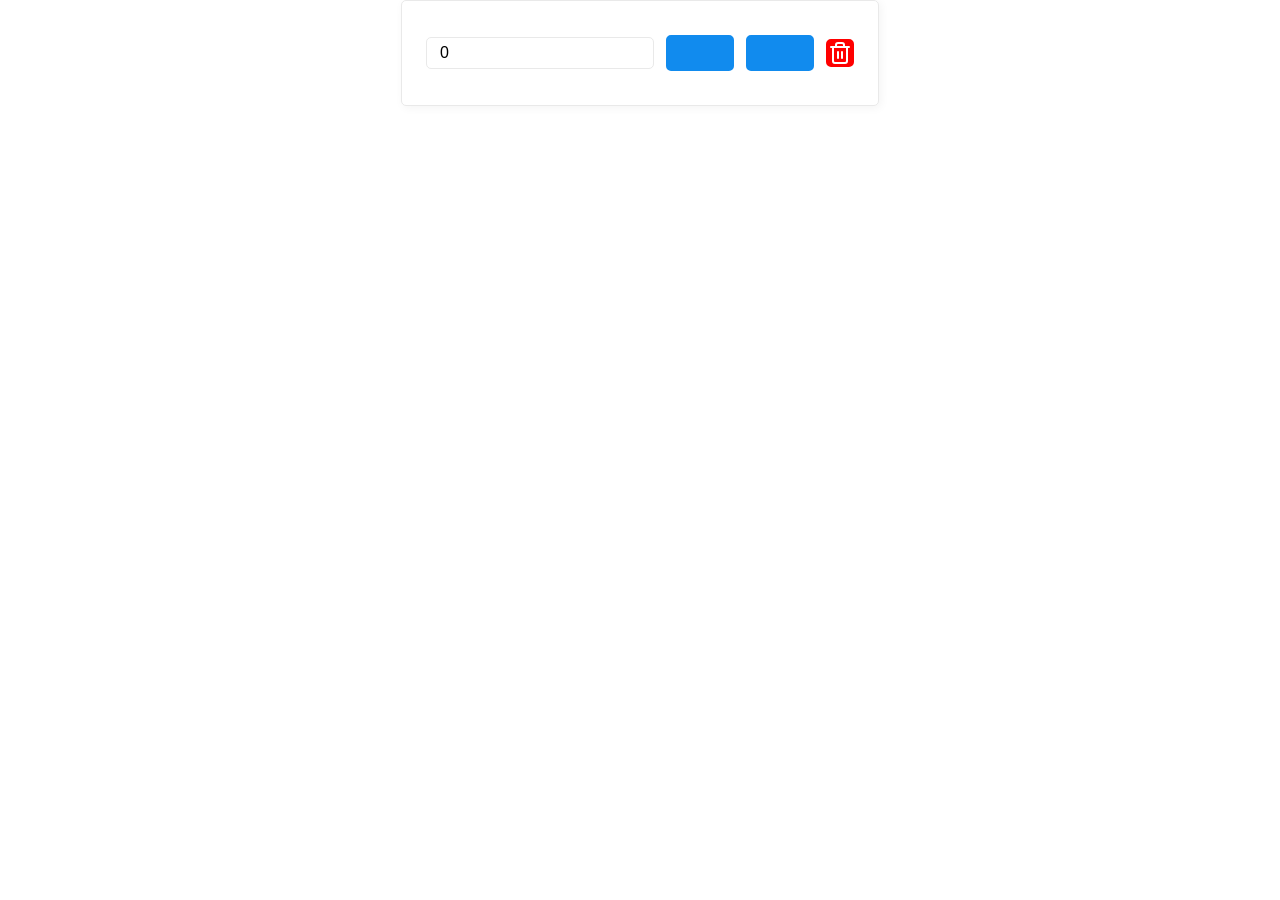
==== Public/ShoppingCart/index.html @ 4938f3cd "shopping cart adicionado" ====
<!DOCTYPE html>
<html lang="pt-br">
  <head>
    <meta charset="UTF-8">
    <meta name="viewport" content="width=device-width, initial-scale=1">
    <title></title>
    <link href="../MVP.css" rel="stylesheet">
    <link href="ShoppingCart.css" rel="stylesheet">
  </head>
  <body class="scroll">
    <form action="post" class="shopping_cart">

      <div>
        <input type="number" name="quantities[]" class="amount_of_products" value="0">
        <input type="text" name="item_ids[]" class="id_of_products" value="1" hidden>
        <button type="button" class="increase"></button>
        <button type="button" class="decrease"></button>
        <button type="button" class="remove">
          <svg xmlns="http://www.w3.org/2000/svg" width="24" height="24" viewBox="0 0 24 24" fill="none" stroke="currentColor" stroke-width="2" stroke-linecap="round" stroke-linejoin="round" class="lucide lucide-trash preview-icon"><path d="M10 11v6"/><path d="M14 11v6"/><path d="M19 6v14a2 2 0 0 1-2 2H7a2 2 0 0 1-2-2V6"/><path d="M3 6h18"/><path d="M8 6V4a2 2 0 0 1 2-2h4a2 2 0 0 1 2 2v2"/></svg>
        </button>
      </div>
  
    <script src="script.js"></script>
  </body>
</html>
---- Public/MVP.css ----
/* MVP.css v1.17.3 - https://github.com/andybrewer/mvp */

/*
MIT License

Copyright (c) 2025 Andy Brewer

Permission is hereby granted, free of charge, to any person obtaining a copy
of this software and associated documentation files (the "Software"), to deal
in the Software without restriction, including without limitation the rights
to use, copy, modify, merge, publish, distribute, sublicense, and/or sell
copies of the Software, and to permit persons to whom the Software is
furnished to do so, subject to the following conditions:

The above copyright notice and this permission notice shall be included in all
copies or substantial portions of the Software.

THE SOFTWARE IS PROVIDED "AS IS", WITHOUT WARRANTY OF ANY KIND, EXPRESS OR
IMPLIED, INCLUDING BUT NOT LIMITED TO THE WARRANTIES OF MERCHANTABILITY,
FITNESS FOR A PARTICULAR PURPOSE AND NONINFRINGEMENT. IN NO EVENT SHALL THE
AUTHORS OR COPYRIGHT HOLDERS BE LIABLE FOR ANY CLAIM, DAMAGES OR OTHER
LIABILITY, WHETHER IN AN ACTION OF CONTRACT, TORT OR OTHERWISE, ARISING FROM,
OUT OF OR IN CONNECTION WITH THE SOFTWARE OR THE USE OR OTHER DEALINGS IN THE
SOFTWARE.
* */

:root {
  --active-brightness: 0.85;
  --border-radius: 5px;
  --box-shadow: 2px 2px 10px;
  --color-accent: #118bee15;
  --color-bg: #fff;
  --color-bg-secondary: #e9e9e9;
  --color-link: #118bee;
  --color-secondary: #920de9;
  --color-secondary-accent: #920de90b;
  --color-shadow: #f4f4f4;
  --color-table: #118bee;
  --color-text: #000;
  --color-text-secondary: #999;
  --color-scrollbar: #cacae8;
  --font-family: -apple-system, BlinkMacSystemFont, "Segoe UI", Roboto, Oxygen-Sans, Ubuntu, Cantarell, "Helvetica Neue", sans-serif;
  --hover-brightness: 1.2;
  --justify-important: center;
  --justify-normal: left;
  --line-height: 1.5;
  --width-card: 285px;
  --width-card-medium: 460px;
  --width-card-wide: 800px;
  --width-content: 1080px;
}

@media (prefers-color-scheme: dark) {
  :root[color-mode="user"] {
    --color-accent: #0097fc4f;
    --color-bg: #333;
    --color-bg-secondary: #555;
    --color-link: #0097fc;
    --color-secondary: #e20de9;
    --color-secondary-accent: #e20de94f;
    --color-shadow: #bbbbbb20;
    --color-table: #0097fc;
    --color-text: #f7f7f7;
    --color-text-secondary: #aaa;
  }
}

html {
  scroll-behavior: smooth;
}

@media (prefers-reduced-motion: reduce) {
  html {
    scroll-behavior: auto;
  }
}

/* Layout */
article aside {
  background: var(--color-secondary-accent);
  border-left: 4px solid var(--color-secondary);
  padding: 0.01rem 0.8rem;
}

body {
  background: var(--color-bg);
  color: var(--color-text);
  font-family: var(--font-family);
  line-height: var(--line-height);
  margin: 0;
  overflow-x: hidden;
  padding: 0;
}

footer,
header,
main {
  margin: 0 auto;
  max-width: var(--width-content);
  padding: 3rem 1rem;
}

hr {
  background-color: var(--color-bg-secondary);
  border: none;
  height: 1px;
  margin: 4rem 0;
  width: 100%;
}

section {
  display: flex;
  flex-wrap: wrap;
  justify-content: var(--justify-important);
}

section img,
article img {
  max-width: 100%;
}

section pre {
  overflow: auto;
}

section aside {
  border: 1px solid var(--color-bg-secondary);
  border-radius: var(--border-radius);
  box-shadow: var(--box-shadow) var(--color-shadow);
  margin: 1rem;
  padding: 1.25rem;
  width: var(--width-card);
}

section aside:hover {
  box-shadow: var(--box-shadow) var(--color-bg-secondary);
}

[hidden] {
  display: none;
}

/* Headers */
article header,
div header,
main header {
  padding-top: 0;
}

header {
  text-align: var(--justify-important);
}

header a b,
header a em,
header a i,
header a strong {
  margin-left: 0.5rem;
  margin-right: 0.5rem;
}

header nav img {
  margin: 1rem 0;
}

section header {
  padding-top: 0;
  width: 100%;
}

/* Nav */
nav {
  align-items: center;
  display: flex;
  font-weight: bold;
  justify-content: space-between;
  margin-bottom: 7rem;
}

nav ul {
  list-style: none;
  padding: 0;
}

nav ul li {
  display: inline-block;
  margin: 0 0.5rem;
  position: relative;
  text-align: left;
}

/* Nav Dropdown */
nav ul li:hover ul {
  display: block;
}

nav ul li:focus-within ul {
  display: block;
}

nav ul li ul {
  background: var(--color-bg);
  border: 1px solid var(--color-bg-secondary);
  border-radius: var(--border-radius);
  box-shadow: var(--box-shadow) var(--color-shadow);
  display: none;
  height: auto;
  left: -2px;
  padding: 0.5rem 1rem;
  position: absolute;
  top: 1.7rem;
  white-space: nowrap;
  width: auto;
  z-index: 1;
}

nav ul li ul::before {
  /* fill gap above to make mousing over them easier */
  content: "";
  position: absolute;
  left: 0;
  right: 0;
  top: -0.5rem;
  height: 0.5rem;
}

nav ul li ul li,
nav ul li ul li a {
  display: block;
}

/* Nav for Mobile */
@media (max-width: 768px) {
  nav {
    flex-wrap: wrap;
  }

  nav ul li {
    width: calc(100% - 1em);
  }

  nav ul li ul {
    border: none;
    box-shadow: none;
    display: block;
    position: static;
  }
}

/* Typography */
code,
samp {
  background-color: var(--color-accent);
  border-radius: var(--border-radius);
  color: var(--color-text);
  display: inline-block;
  margin: 0 0.1rem;
  padding: 0 0.5rem;
}

details {
  margin: 1.3rem 0;
}

details summary {
  font-weight: bold;
  cursor: pointer;
}

h1,
h2,
h3,
h4,
h5,
h6 {
  line-height: var(--line-height);
  text-wrap: balance;
}

mark {
  padding: 0.1rem;
}

ol li,
ul li {
  padding: 0.2rem 0;
}

p {
  margin: 0.75rem 0;
  padding: 0;
  width: 100%;
}

pre {
  margin: 1rem 0;
  max-width: var(--width-card-wide);
  padding: 1rem 0;
}

pre code,
pre samp {
  display: block;
  max-width: var(--width-card-wide);
  padding: 0.5rem 2rem;
  white-space: pre-wrap;
}

small {
  color: var(--color-text-secondary);
}

sup {
  background-color: var(--color-secondary);
  border-radius: var(--border-radius);
  color: var(--color-bg);
  font-size: xx-small;
  font-weight: bold;
  margin: 0.2rem;
  padding: 0.2rem 0.3rem;
  position: relative;
  top: -2px;
}

/* Links */
a {
  color: var(--color-link);
  display: inline-block;
  font-weight: bold;
  text-decoration: underline;
}

a:visited,
area:visited {
  color: var(--color-secondary);
}

a:hover {
  filter: brightness(var(--hover-brightness));
}

a:active {
  filter: brightness(var(--active-brightness));
}

a b,
a em,
a i,
a strong,
button,
input[type="submit"] {
  border-radius: var(--border-radius);
  display: inline-block;
  font-size: medium;
  font-weight: bold;
  line-height: var(--line-height);
  margin: 0.5rem 0;
  padding: 1rem 2rem;
}

button,
input[type="submit"] {
  font-family: var(--font-family);
}

button:hover,
input[type="submit"]:hover {
  cursor: pointer;
  filter: brightness(var(--hover-brightness));
}

button:active,
input[type="submit"]:active {
  filter: brightness(var(--active-brightness));
}

a b,
a strong,
button,
input[type="submit"] {
  background-color: var(--color-link);
  border: 2px solid var(--color-link);
  color: var(--color-bg);
}

a em,
a i {
  border: 2px solid var(--color-link);
  border-radius: var(--border-radius);
  color: var(--color-link);
  display: inline-block;
  padding: 1rem 2rem;
}

article aside a {
  color: var(--color-secondary);
}

/* Images */
figure {
  margin: 0;
  padding: 0;
}

figure img {
  max-width: 100%;
}

figure figcaption {
  color: var(--color-text-secondary);
}

/* Forms */
button:disabled,
input:disabled {
  background: var(--color-bg-secondary);
  border-color: var(--color-bg-secondary);
  color: var(--color-text-secondary);
  cursor: not-allowed;
}

button[disabled]:hover,
input[type="submit"][disabled]:hover {
  filter: none;
}

form {
  border: 1px solid var(--color-bg-secondary);
  border-radius: var(--border-radius);
  box-shadow: var(--box-shadow) var(--color-shadow);
  display: block;
  max-width: var(--width-card-wide);
  min-width: var(--width-card);
  padding: 1.5rem;
  text-align: var(--justify-normal);
}

form header {
  margin: 1.5rem 0;
  padding: 1.5rem 0;
}

input,
label,
select,
textarea {
  display: block;
  font-size: inherit;
  max-width: var(--width-card-wide);
}

input[type="checkbox"],
input[type="radio"] {
  display: inline-block;
}

input[type="checkbox"]+label,
input[type="radio"]+label {
  display: inline-block;
  font-weight: normal;
  position: relative;
  top: 1px;
}

input[type="range"] {
  padding: 0.4rem 0;
}

input,
select,
textarea {
  border: 1px solid var(--color-bg-secondary);
  border-radius: var(--border-radius);
  margin-bottom: 1rem;
  padding: 0.4rem 0.8rem;
}

input[type="text"],
input[type="password"],
input[type="email"],
textarea {
  width: calc(100% - 1.6rem);
}

input[readonly],
textarea[readonly] {
  background-color: var(--color-bg-secondary);
}

label {
  font-weight: bold;
  margin-bottom: 0.2rem;
}

/* Popups */
dialog {
  max-width: 90%;
  max-height: 85dvh;
  margin: auto;
  padding-block: 0;
  padding-inline: 20px;
  border: 1px solid var(--color-bg-secondary);
  border-radius: 0.5rem;
  overscroll-behavior: contain;
  scroll-behavior: smooth;
  scrollbar-width: none;
  /* Hide scrollbar for Firefox */
  -ms-overflow-style: none;
  /* Hide scrollbar for IE and Edge */
  scrollbar-color: transparent transparent;
  animation: bottom-to-top 0.25s ease-in-out forwards;
}

dialog::-webkit-scrollbar {
  width: 0;
  display: none;
}

dialog::-webkit-scrollbar-track {
  background: transparent;
}

dialog::-webkit-scrollbar-thumb {
  background-color: transparent;
}

@media (min-width: 650px) {
  dialog {
    max-width: 39rem;
  }
}

dialog::backdrop {
  background-color: rgba(0, 0, 0, 0.5);
}

@keyframes bottom-to-top {
  0% {
    opacity: 0;
    transform: translateY(10%);
  }

  100% {
    opacity: 1;
    transform: translateY(0);
  }
}

dialog hr {
  margin-block: 1rem;
}

/* Tables */
table {
  border: 1px solid var(--color-bg-secondary);
  border-radius: var(--border-radius);
  border-spacing: 0;
  display: inline-block;
  max-width: 100%;
  overflow-x: auto;
  padding: 0;
  white-space: nowrap;
}

table td,
table th,
table tr {
  padding: 0.4rem 0.8rem;
  text-align: var(--justify-important);
}

table thead {
  background-color: var(--color-table);
  border-collapse: collapse;
  border-radius: var(--border-radius);
  color: var(--color-bg);
  margin: 0;
  padding: 0;
}

table thead tr:first-child th:first-child {
  border-top-left-radius: var(--border-radius);
}

table thead tr:first-child th:last-child {
  border-top-right-radius: var(--border-radius);
}

table thead th:first-child,
table tr td:first-child {
  text-align: var(--justify-normal);
}

table tr:nth-child(even) {
  background-color: var(--color-accent);
}

/* Quotes */
blockquote {
  display: block;
  font-size: x-large;
  line-height: var(--line-height);
  margin: 1rem auto;
  max-width: var(--width-card-medium);
  padding: 1.5rem 1rem;
  text-align: var(--justify-important);
}

blockquote footer {
  color: var(--color-text-secondary);
  display: block;
  font-size: small;
  line-height: var(--line-height);
  padding: 1.5rem 0;
}

/* Scrollbars */
* {
  scrollbar-width: thin;
  scrollbar-color: var(--color-scrollbar) transparent;
}

*::-webkit-scrollbar {
  width: 5px;
  height: 5px;
}

*::-webkit-scrollbar-track {
  background: transparent;
}

*::-webkit-scrollbar-thumb {
  background-color: var(--color-scrollbar);
  border-radius: 10px;
}
---- Public/ShoppingCart/ShoppingCart.css ----
.scroll {
  display: flex;
  align-items: center;
  flex-direction: column;
}

.shopping_cart {
  --red: red;
  --dark_red: red;

  div {
    display: flex;
    flex-direction: row;
    align-items: center;
    gap: 12px;

    button {
      margin: 0px;
    }

    input {
      margin: 0px;
    }

    .remove {
      background-color: var(--red);
      border-color: var(--red);

      padding: 0px;
      display: flex;
      height: auto;

    }

    margin: 10px 0px;
  }
}
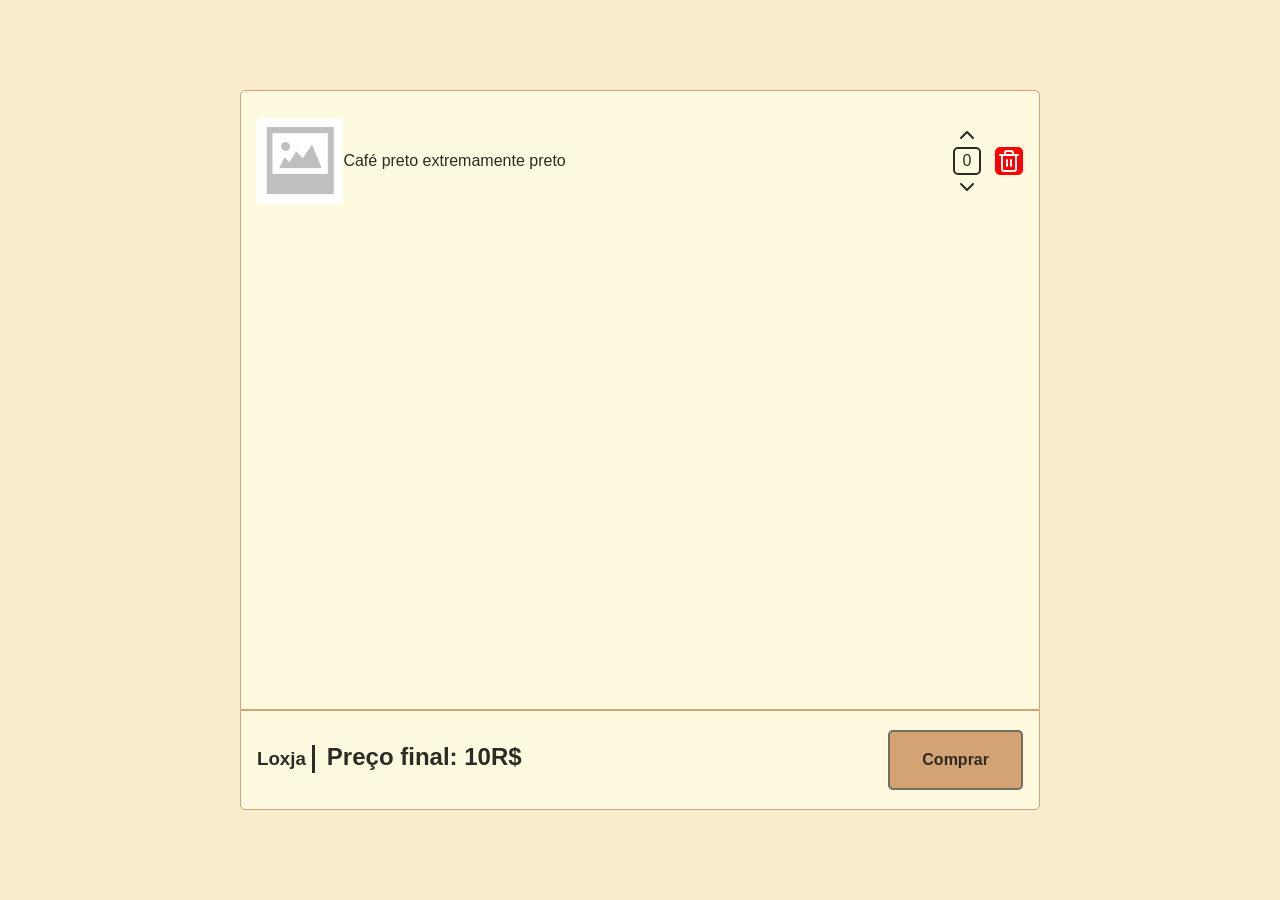
==== commit 98e672ab: "carrinho frontend" ====
--- a/Public/ShoppingCart/index.html
+++ b/Public/ShoppingCart/index.html
@@ -8,18 +8,60 @@
     <link href="ShoppingCart.css" rel="stylesheet">
   </head>
   <body class="scroll">
-    <form action="post" class="shopping_cart">
 
-      <div>
-        <input type="number" name="quantities[]" class="amount_of_products" value="0">
-        <input type="text" name="item_ids[]" class="id_of_products" value="1" hidden>
-        <button type="button" class="increase"></button>
-        <button type="button" class="decrease"></button>
-        <button type="button" class="remove">
-          <svg xmlns="http://www.w3.org/2000/svg" width="24" height="24" viewBox="0 0 24 24" fill="none" stroke="currentColor" stroke-width="2" stroke-linecap="round" stroke-linejoin="round" class="lucide lucide-trash preview-icon"><path d="M10 11v6"/><path d="M14 11v6"/><path d="M19 6v14a2 2 0 0 1-2 2H7a2 2 0 0 1-2-2V6"/><path d="M3 6h18"/><path d="M8 6V4a2 2 0 0 1 2-2h4a2 2 0 0 1 2 2v2"/></svg>
-        </button>
-      </div>
-  
+    <section>
+
+      <form action="post" class="shopping_cart" id="shopping_cart">
+
+        <div class="cart_item_wrapper">
+
+          <div class="cart_item_info">
+            <img src="./no_image_found.png" alt="imagem do produto não encontrada">
+            <p>Café preto extremamente preto</p>
+          </div>
+
+          <div class="cart_item_actions">
+
+            <div class="increase_decrease">
+                
+              <button type="button" class="increase" estoque="25">
+                <svg xmlns="http://www.w3.org/2000/svg" width="24" height="24" viewBox="0 0 24 24" fill="none" stroke="currentColor" stroke-width="2" stroke-linecap="round" stroke-linejoin="round" class="lucide lucide-chevron-up preview-icon"><path d="m18 15-6-6-6 6"/></svg>
+              </button>
+
+              <input type="number" name="quantities[]" class="amount_of_products" value="0" min="0"></input>
+              <input type="text" name="item_ids[]" class="id_of_products" value="1" hidden></input>
+
+              <button type="button" class="decrease">
+                <svg xmlns="http://www.w3.org/2000/svg" width="24" height="24" viewBox="0 0 24 24" fill="none" stroke="currentColor" stroke-width="2" stroke-linecap="round" stroke-linejoin="round" class="lucide lucide-chevron-down preview-icon"><path d="m6 9 6 6 6-6"/></svg>
+              </button>
+
+            </div>
+
+            <button type="button" class="remove">
+              <svg xmlns="http://www.w3.org/2000/svg" width="24" height="24" viewBox="0 0 24 24" fill="none" stroke="currentColor" stroke-width="2" stroke-linecap="round" stroke-linejoin="round" class="lucide lucide-trash preview-icon"><path d="M10 11v6"/><path d="M14 11v6"/><path d="M19 6v14a2 2 0 0 1-2 2H7a2 2 0 0 1-2-2V6"/><path d="M3 6h18"/><path d="M8 6V4a2 2 0 0 1 2-2h4a2 2 0 0 1 2 2v2"/></svg>
+            </button>
+
+          </div>
+
+        </div>
+
+      </form>
+
+      <!-- DONE: change this so it goes beneath instead of in the side -->
+      <!-- TODO: Adicionar link de href na imagem que te leva para a pagina do produto -->
+      <!-- TODO: adicionar animações de hover -->
+      <!-- TODO: limitar o numero de compra para o numero de estoque -->
+      <!-- TODO: Adicionar o preço do produto -->
+      <aside class="resume">
+        <div class="resume_text_group">
+          <h1>Loxja</h1>
+          <h2>Preço final: 10R$</h2>
+          <button type="submit" form="shopping_cart">Comprar</button>
+        </div>
+      </aside>
+
+    </section>
+
     <script src="script.js"></script>
   </body>
 </html>
--- a/Public/MVP.css
+++ b/Public/MVP.css
@@ -632,4 +632,4 @@
 *::-webkit-scrollbar-thumb {
   background-color: var(--color-scrollbar);
   border-radius: 10px;
-}
+}
--- a/Public/ShoppingCart/ShoppingCart.css
+++ b/Public/ShoppingCart/ShoppingCart.css
@@ -1,25 +1,280 @@
+*,
+*::before,
+*::after {
+  box-sizing: border-box;
+}
+
+body {
+  --resume_height: 100px;
+  --padding_main: 16px;
+
+  --sage: #ccd5ae;
+  --cream-green: #e9edc9;
+  --vanilla: #fefae0;
+  --sand: #faedcd;
+  --caramel: #d4a373;
+  --ink: #2f2a24;
+  --muted: #756c5f;
+  --white: #fffdf7;
+  background-color: var(--sand);
+}
+
 .scroll {
   display: flex;
   align-items: center;
+  justify-content: center;
+  flex-direction: row;
+  height: 100vh;
+  max-height: 100vh;
+}
+
+
+section {
+  display: flex;
   flex-direction: column;
-}
+  flex-wrap: nowrap;
+  align-items: center;
+  justify-content: center;
+  height: 80vh;
+  width: 100%;
+  max-width: 800px;
+  gap: 0px;
+
+  &>* {
+    background-color: var(--vanilla);
+  }
+
+  --box-shadow: var(--caramel);
+  --color-bg-secondary: var(--caramel);
+
+  .resume {
+    border-top-left-radius: 0;
+    border-top-right-radius: 0;
+
+    padding: 0px var(--padding_main);
+    width: 100%;
+    height: var(--resume_height);
+    align-self: flex-end;
+    margin: 0px;
+
+    background-color: var(--vanilla);
+
+
+    display: flex;
+    align-items: center;
+
+    .resume_text_group {
+      display: flex;
+      flex-direction: row;
+      justify-content: space-between;
+      align-items: baseline;
+
+      width: 100%;
+
+      h1 {
+        margin-top: 0px;
+        margin-bottom: 0px;
+
+        padding-right: 6px;
+        border-right: 3px solid var(--ink);
+
+        color: var(--ink);
+      }
+
+      h2 {
+        margin: 0px;
+        margin-left: 12px;
+        margin-right: auto;
+
+        color: var(--ink);
+      }
+
+      button {
+
+        background-color: var(--caramel);
+        border-color: var(--muted);
+        color: var(--ink);
+      }
+    }
+  }
+}
+
+@media screen and (max-width: 768px) {
+  body {
+    --resume_height: 70px;
+    --padding_main: 8px;
+  }
+
+  section {
+    height: 100%;
+
+    form,
+    aside {
+      border-radius: 0px;
+      border-right: none;
+      border-left: none;
+    }
+
+    & h1 {
+      font-size: 1.5em;
+    }
+
+    & h2 {
+      font-size: 1em;
+    }
+
+    & button {
+      padding: 0.5rem 1rem;
+    }
+  }
+}
+
+/* .resume { */
+/*   --width-card: 200px; */
+/*   margin: 0px; */
+/*   margin-left: 16px; */
+/*   padding: 16px; */
+/*   display: flex; */
+/*   flex-direction: column; */
+/*   align-items: start; */
+/*   justify-content: start; */
+/*   height: 80vh; */
+/**/
+/*   h1 { */
+/*     border-bottom: 2px solid black; */
+/*   } */
+/**/
+/*   button { */
+/*     width: max; */
+/*     margin-top: auto; */
+/*     align-self: stretch; */
+/*     justify-content: end; */
+/*   } */
+/* } */
 
 .shopping_cart {
+  border-bottom-right-radius: 0;
+  border-bottom-left-radius: 0;
+
   --red: red;
   --dark_red: red;
-
-  div {
+  --size_of_cart_item: 108px;
+  padding: var(--padding_main);
+  width: 100%;
+  /* max-height: calc(5*var(--size_of_cart_item)); */
+  height: auto;
+  flex: 1;
+  overflow-y: auto;
+  padding-bottom: 0px;
+
+
+  .cart_item_wrapper {
+    display: flex;
+    flex-direction: row;
+    container-type: inline-size;
+    height: var(--size_of_cart_item);
+  }
+
+  .cart_item_actions {
     display: flex;
     flex-direction: row;
     align-items: center;
-    gap: 12px;
-
+    align-self: end;
+    margin-left: auto;
+
+    input,
     button {
       margin: 0px;
     }
 
-    input {
+    .increase_decrease {
       margin: 0px;
+      padding: 0px;
+      display: flex;
+      flex-direction: column;
+
+      gap: 0px;
+      height: min-content;
+
+      /* remove os simbolos de adicionar/remover do input tipo number padrões do navegador*/
+
+      /* Chrome, Safari, Edge, Opera */
+      input::-webkit-outer-spin-button,
+      input::-webkit-inner-spin-button {
+        -webkit-appearance: none;
+        margin: 0;
+      }
+
+      /* Firefox */
+      input[type=number] {
+        -moz-appearance: textfield;
+      }
+
+      .amount_of_products {
+        box-sizing: content-box;
+
+        align-self: center;
+        text-align: center;
+        padding: 0px;
+        width: 24px;
+        height: 24px;
+        flex: 1 1 auto;
+        min-width: 24px;
+        min-height: 24px;
+
+        border: var(--ink) solid 2px;
+      }
+
+      gap: 0px;
+      height: 100%;
+
+      input {
+        height: auto;
+        flex-grow: 1;
+        align-items: stretch;
+        background-color: var(--vanilla);
+        color: var(--ink);
+      }
+
+      .increase {
+        padding-top: 1em;
+        padding-bottom: 0px;
+      }
+
+      .decrease {
+        padding-top: 0px;
+        padding-bottom: 1em;
+      }
+
+      .increase,
+      .decrease {
+        display: flex;
+        align-items: center;
+        justify-content: center;
+
+        background-color: transparent;
+        border: none;
+        height: min-content;
+        margin: 0px;
+        padding-left: 1em;
+        padding-right: 1em;
+        width: calc(24px +2em);
+        height: min-content;
+
+        align-self: center;
+
+        svg {
+          color: var(--ink);
+          stroke: var(--ink);
+          display: block;
+          align-self: center;
+          color: var(--ink);
+        }
+
+        &:hover {
+          cursor: pointer;
+        }
+      }
     }
 
     .remove {
@@ -30,8 +285,39 @@
       display: flex;
       height: auto;
 
-    }
-
-    margin: 10px 0px;
-  }
-}
+
+    }
+
+  }
+
+  .cart_item_info {
+    flex: 1 1 auto;
+    min-width: 0;
+    /* the key declaration — overrides min-width: auto */
+    overflow: hidden;
+    display: flex;
+    flex-direction: row;
+    align-items: center;
+    justify-content: center;
+
+    max-height: 100%;
+
+    img {
+      display: block;
+      height: 80%;
+    }
+
+    p {
+      max-height: 100%;
+      max-width: 100%;
+
+      display: -webkit-box;
+      -webkit-box-orient: vertical;
+      overflow: hidden;
+      text-overflow: ellipsis;
+      -webkit-line-clamp: 3;
+      line-clamp: 3;
+      color: var(--ink);
+    }
+  }
+}
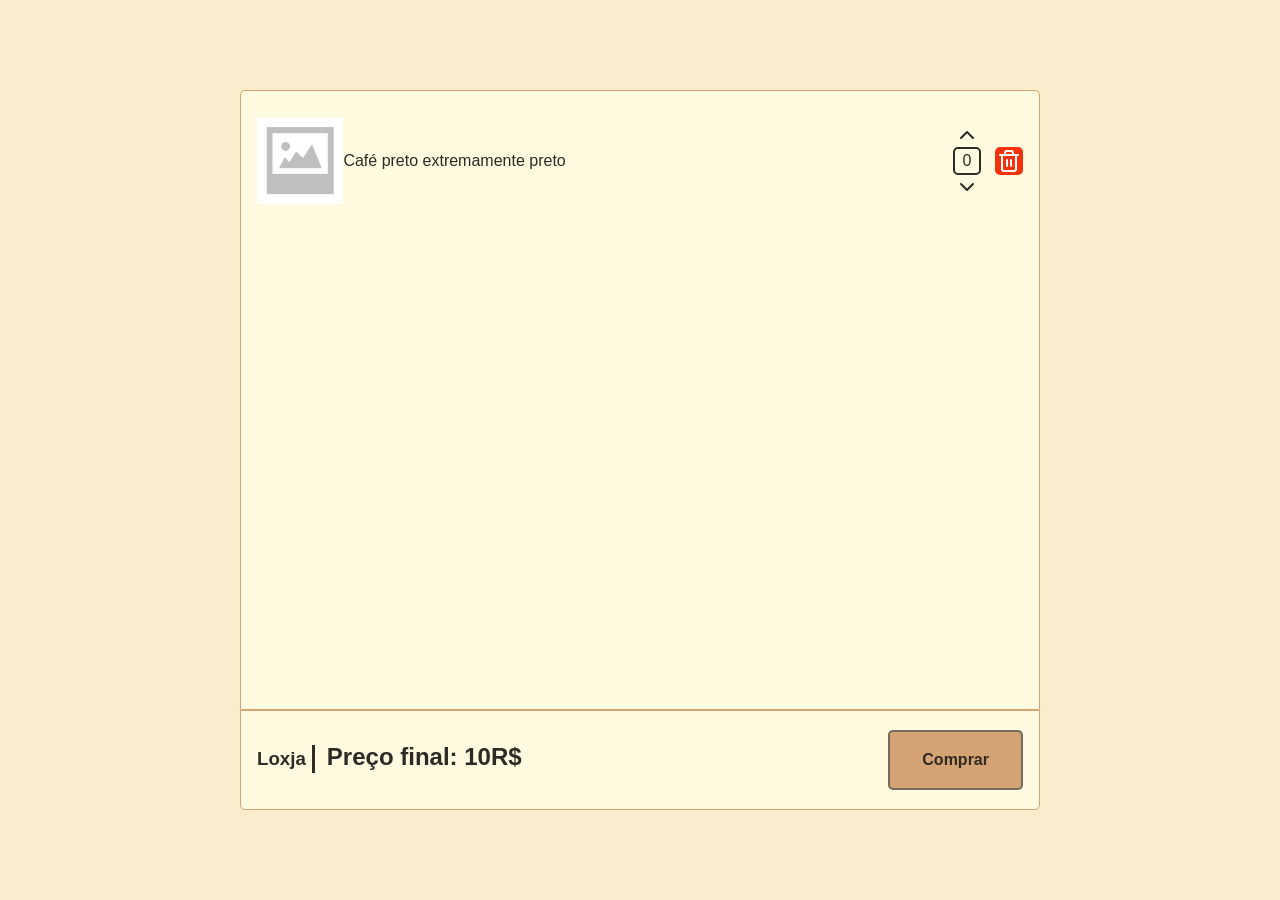
==== commit 8d776cc1: "cores de hover adicionadas ao botão de remover" ====
--- a/Public/ShoppingCart/index.html
+++ b/Public/ShoppingCart/index.html
@@ -11,7 +11,7 @@
 
     <section>
 
-      <form action="post" class="shopping_cart" id="shopping_cart">
+      <form class="shopping_cart" id="shopping_cart" method="post">
 
         <div class="cart_item_wrapper">
 
@@ -49,8 +49,8 @@
 
       <!-- DONE: change this so it goes beneath instead of in the side -->
       <!-- TODO: Adicionar link de href na imagem que te leva para a pagina do produto -->
-      <!-- TODO: adicionar animações de hover -->
-      <!-- TODO: limitar o numero de compra para o numero de estoque -->
+      <!-- DONE: adicionar animações de hover -->
+      <!-- DONE: limitar o numero de compra para o numero de estoque -->
       <!-- TODO: Adicionar o preço do produto -->
       <aside class="resume">
         <div class="resume_text_group">
--- a/Public/ShoppingCart/ShoppingCart.css
+++ b/Public/ShoppingCart/ShoppingCart.css
@@ -156,8 +156,8 @@
   border-bottom-right-radius: 0;
   border-bottom-left-radius: 0;
 
-  --red: red;
-  --dark_red: red;
+  --light_red: #F54927;
+  --red: #F4320B;
   --size_of_cart_item: 108px;
   padding: var(--padding_main);
   width: 100%;
@@ -285,6 +285,9 @@
       display: flex;
       height: auto;
 
+      &:hover {
+        background-color: var(--light_red);
+      }
 
     }
 
